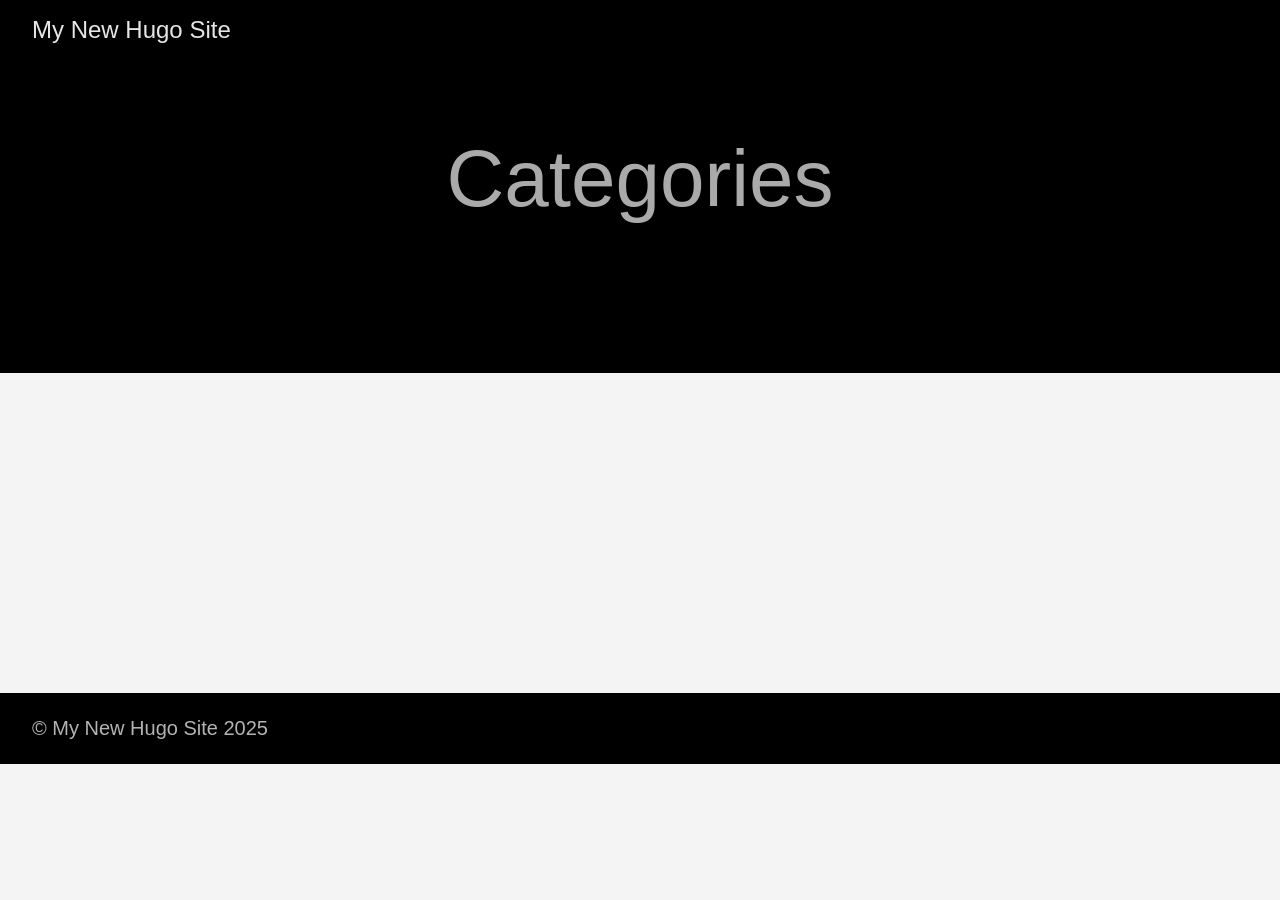
==== categories/index.html @ 30528832 "Initial commit" ====
<!DOCTYPE html>
<html lang="en-us">
  <head><script src="/livereload.js?mindelay=10&amp;v=2&amp;port=1313&amp;path=livereload" data-no-instant defer></script>
    <meta charset="utf-8">
    <meta http-equiv="X-UA-Compatible" content="IE=edge,chrome=1">
    
    <title>My New Hugo Site</title>
    <meta name="viewport" content="width=device-width,minimum-scale=1">
    <meta name="description" content="">
    <meta name="generator" content="Hugo 0.147.7">
    
    
    
      <meta name="robots" content="noindex, nofollow">
    
    

    
<link rel="stylesheet" href="/ananke/css/main.min.css" >




    


    
      

    

    
    
      <link href="/categories/index.xml" rel="alternate" type="application/rss+xml" title="My New Hugo Site" />
      <link href="/categories/index.xml" rel="feed" type="application/rss+xml" title="My New Hugo Site" />
      
    

    
      <link rel="canonical" href="http://localhost:1313/categories/">
    

    <meta property="og:url" content="http://localhost:1313/categories/">
  <meta property="og:site_name" content="My New Hugo Site">
  <meta property="og:title" content="Categories">
  <meta property="og:locale" content="en_us">
  <meta property="og:type" content="website">

  <meta itemprop="name" content="Categories">
  <meta name="twitter:card" content="summary">
  <meta name="twitter:title" content="Categories">

	
  </head><body class="ma0 avenir bg-near-white development">

    

  <header>
    <div class="pb3-m pb6-l bg-black">
      <nav class="pv3 ph3 ph4-ns" role="navigation">
  <div class="flex-l center items-center justify-between">
    <a href="/" class="f3 fw2 hover-white white-90 dib no-underline">
      
        My New Hugo Site
      
    </a>
    <div class="flex-l items-center">
      

      
      <div class="ananke-socials"></div>

    </div>
  </div>
</nav>

      <div class="tc-l pv3 ph3 ph4-ns">
        <h1 class="f2 f-subheadline-l fw2 light-silver mb0 lh-title">
          Categories
        </h1>
        
      </div>
    </div>
  </header>


    <main class="pb7" role="main">
      
    
  <article class="cf pa3 pa4-m pa4-l">
    <div class="measure-wide-l center f4 lh-copy nested-copy-line-height nested-links mid-gray">
      
    </div>
  </article>
  <div class="mw8 center">
    <section class="ph4">
      
    </section>
  </div>

    </main>
    <footer class="bg-black bottom-0 w-100 pa3" role="contentinfo">
  <div class="flex justify-between">
  <a class="f4 fw4 hover-white white-70 dn dib-ns pv2 ph3 no-underline" href="http://localhost:1313/" >
    &copy;  My New Hugo Site 2025 
  </a>
    <div><div class="ananke-socials"></div>
</div>
  </div>
</footer>

  </body>
</html>
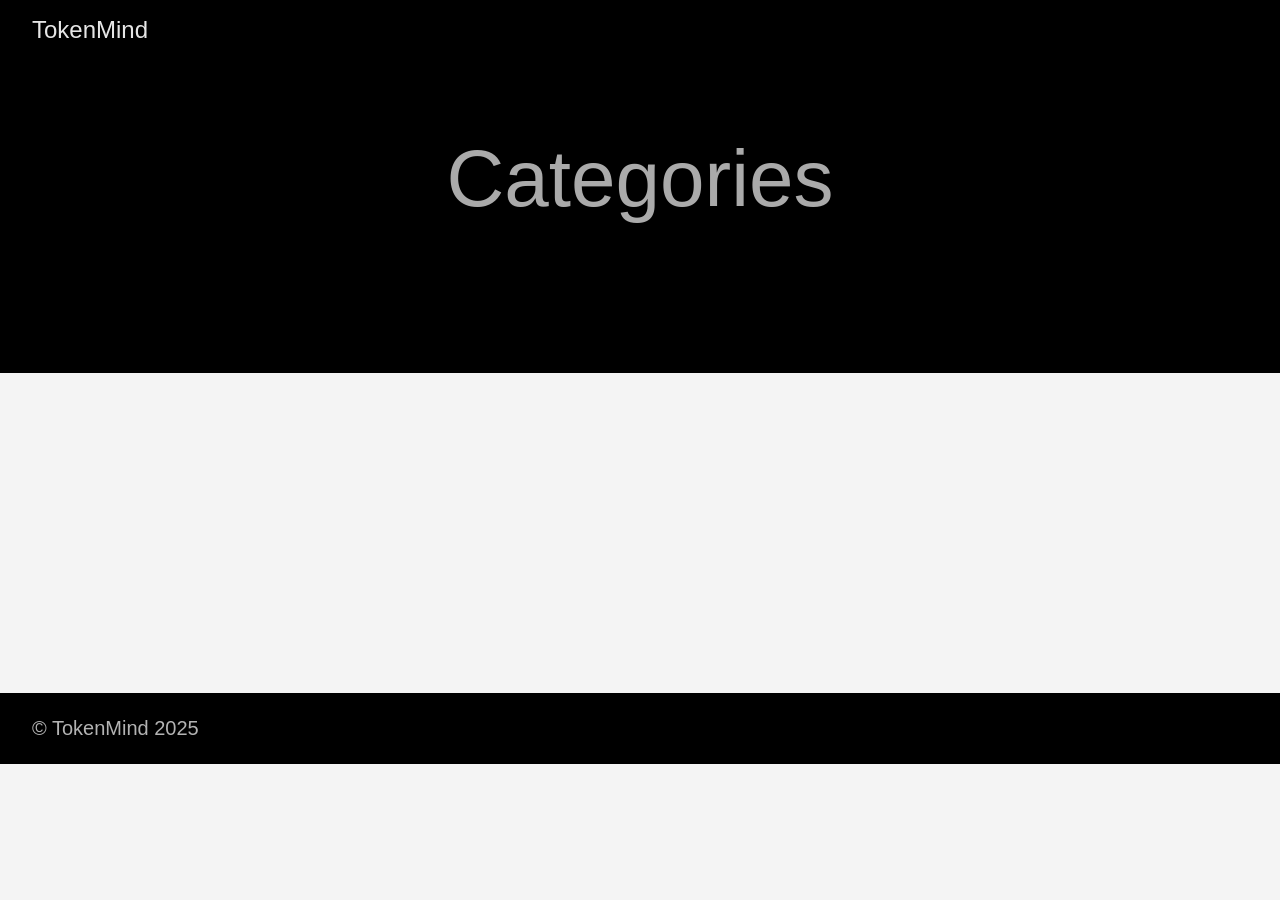
==== commit c610f065: "feat: update website title to TokenMind" ====
--- a/categories/index.html
+++ b/categories/index.html
@@ -4,7 +4,7 @@
     <meta charset="utf-8">
     <meta http-equiv="X-UA-Compatible" content="IE=edge,chrome=1">
     
-    <title>My New Hugo Site</title>
+    <title>TokenMind</title>
     <meta name="viewport" content="width=device-width,minimum-scale=1">
     <meta name="description" content="">
     <meta name="generator" content="Hugo 0.147.7">
@@ -31,8 +31,8 @@
 
     
     
-      <link href="/categories/index.xml" rel="alternate" type="application/rss+xml" title="My New Hugo Site" />
-      <link href="/categories/index.xml" rel="feed" type="application/rss+xml" title="My New Hugo Site" />
+      <link href="/categories/index.xml" rel="alternate" type="application/rss+xml" title="TokenMind" />
+      <link href="/categories/index.xml" rel="feed" type="application/rss+xml" title="TokenMind" />
       
     
 
@@ -41,7 +41,7 @@
     
 
     <meta property="og:url" content="http://localhost:1313/categories/">
-  <meta property="og:site_name" content="My New Hugo Site">
+  <meta property="og:site_name" content="TokenMind">
   <meta property="og:title" content="Categories">
   <meta property="og:locale" content="en_us">
   <meta property="og:type" content="website">
@@ -61,7 +61,7 @@
   <div class="flex-l center items-center justify-between">
     <a href="/" class="f3 fw2 hover-white white-90 dib no-underline">
       
-        My New Hugo Site
+        TokenMind
       
     </a>
     <div class="flex-l items-center">
@@ -102,7 +102,7 @@
     <footer class="bg-black bottom-0 w-100 pa3" role="contentinfo">
   <div class="flex justify-between">
   <a class="f4 fw4 hover-white white-70 dn dib-ns pv2 ph3 no-underline" href="http://localhost:1313/" >
-    &copy;  My New Hugo Site 2025 
+    &copy;  TokenMind 2025 
   </a>
     <div><div class="ananke-socials"></div>
 </div>
